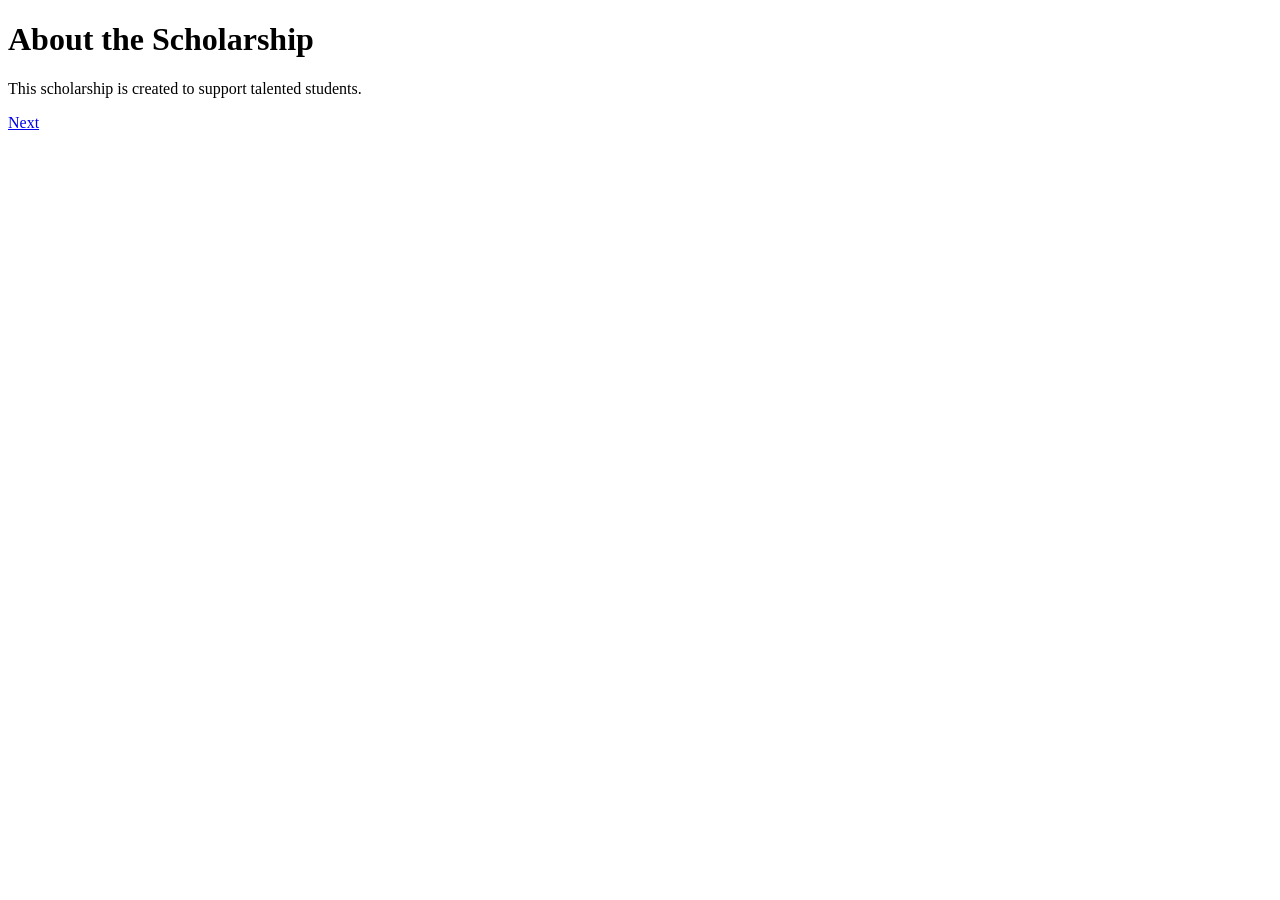
==== about.html @ dbcd0f7a "Create about.html" ====
<!DOCTYPE html>
<html>
<head>
<title>About Scholarship</title>
<link rel="stylesheet" href="style.css">
</head>

<body>

<h1>About the Scholarship</h1>
<p>This scholarship is created to support talented students.</p>

<a href="eligibility.html" class="btn">Next</a>

</body>
</html>
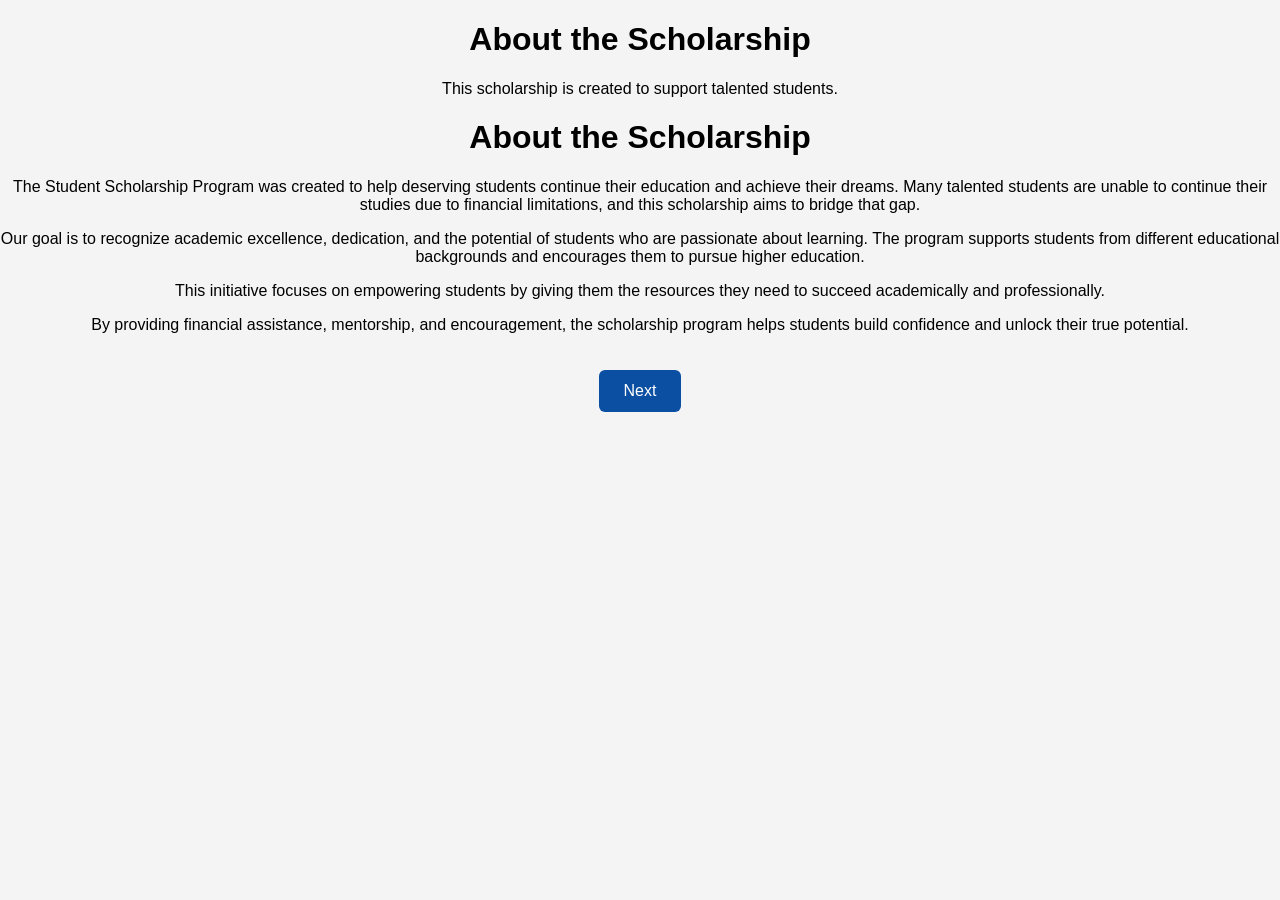
==== commit 8b8a8261: "Update about.html" ====
--- a/about.html
+++ b/about.html
@@ -10,6 +10,16 @@
 <h1>About the Scholarship</h1>
 <p>This scholarship is created to support talented students.</p>
 
+<h1>About the Scholarship</h1>
+
+<p>The Student Scholarship Program was created to help deserving students continue their education and achieve their dreams. Many talented students are unable to continue their studies due to financial limitations, and this scholarship aims to bridge that gap.</p>
+
+<p>Our goal is to recognize academic excellence, dedication, and the potential of students who are passionate about learning. The program supports students from different educational backgrounds and encourages them to pursue higher education.</p>
+
+<p>This initiative focuses on empowering students by giving them the resources they need to succeed academically and professionally.</p>
+
+<p>By providing financial assistance, mentorship, and encouragement, the scholarship program helps students build confidence and unlock their true potential.</p>
+
 <a href="eligibility.html" class="btn">Next</a>
 
 </body>
--- a/style.css
+++ b/style.css
@@ -0,0 +1,37 @@
+body{
+font-family: Arial;
+text-align:center;
+background:#f4f4f4;
+margin:0;
+}
+
+.header{
+background:#0b4fa2;
+color:white;
+padding:40px;
+}
+
+.content{
+padding:40px;
+}
+
+.btn{
+display:inline-block;
+padding:12px 25px;
+background:#0b4fa2;
+color:white;
+text-decoration:none;
+border-radius:6px;
+margin-top:20px;
+}
+
+.apply{
+display:inline-block;
+padding:14px 30px;
+background:#28a745;
+color:white;
+text-decoration:none;
+font-size:18px;
+border-radius:8px;
+margin-top:30px;
+}
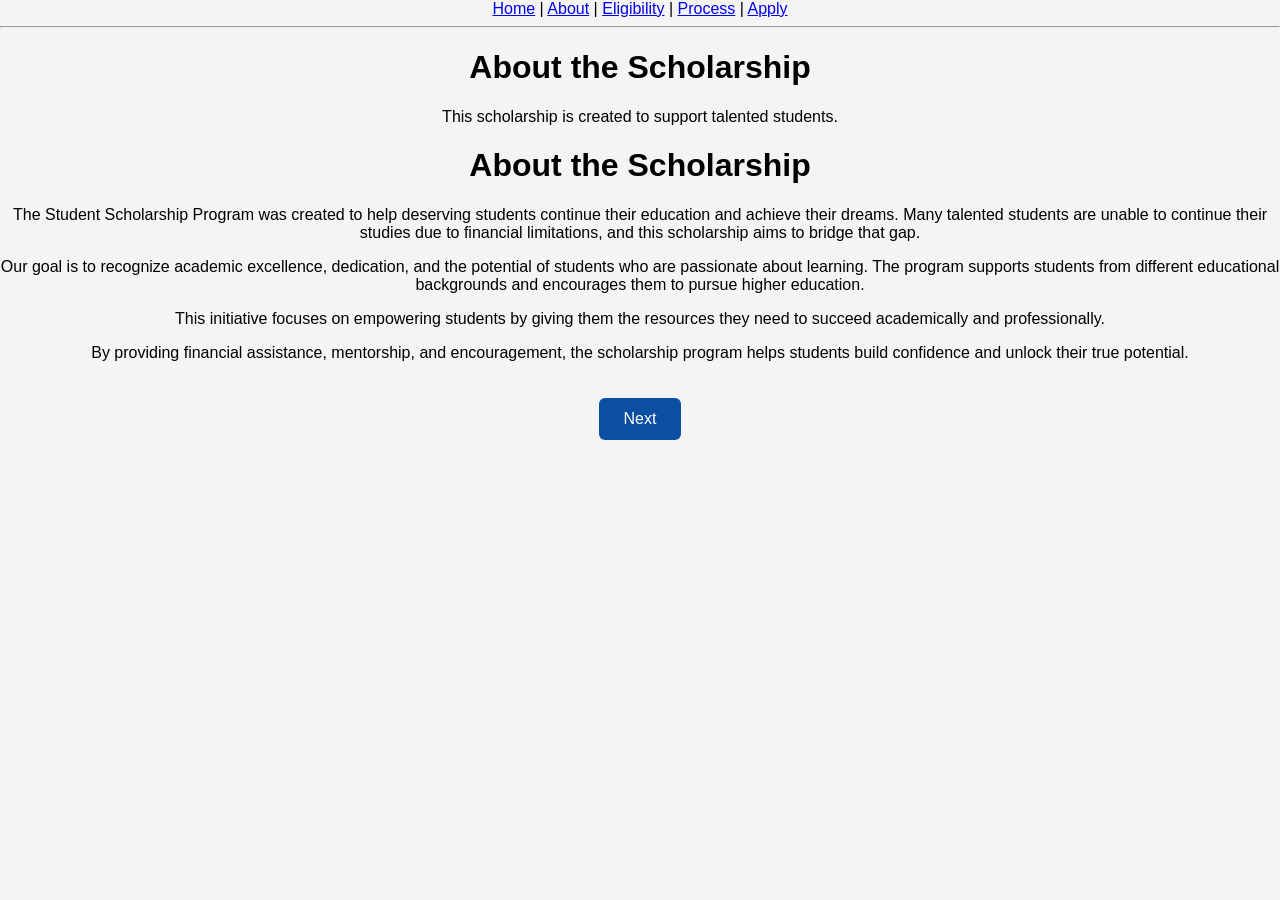
==== commit de0cd4dc: "Update about.html" ====
--- a/about.html
+++ b/about.html
@@ -6,6 +6,14 @@
 </head>
 
 <body>
+<nav>
+<a href="index.html">Home</a> |
+<a href="about.html">About</a> |
+<a href="eligibility.html">Eligibility</a> |
+<a href="process.html">Process</a> |
+<a href="https://forms.gle/3P2VhM2BzDArNKpE6">Apply</a>
+</nav>
+<hr>
 
 <h1>About the Scholarship</h1>
 <p>This scholarship is created to support talented students.</p>
